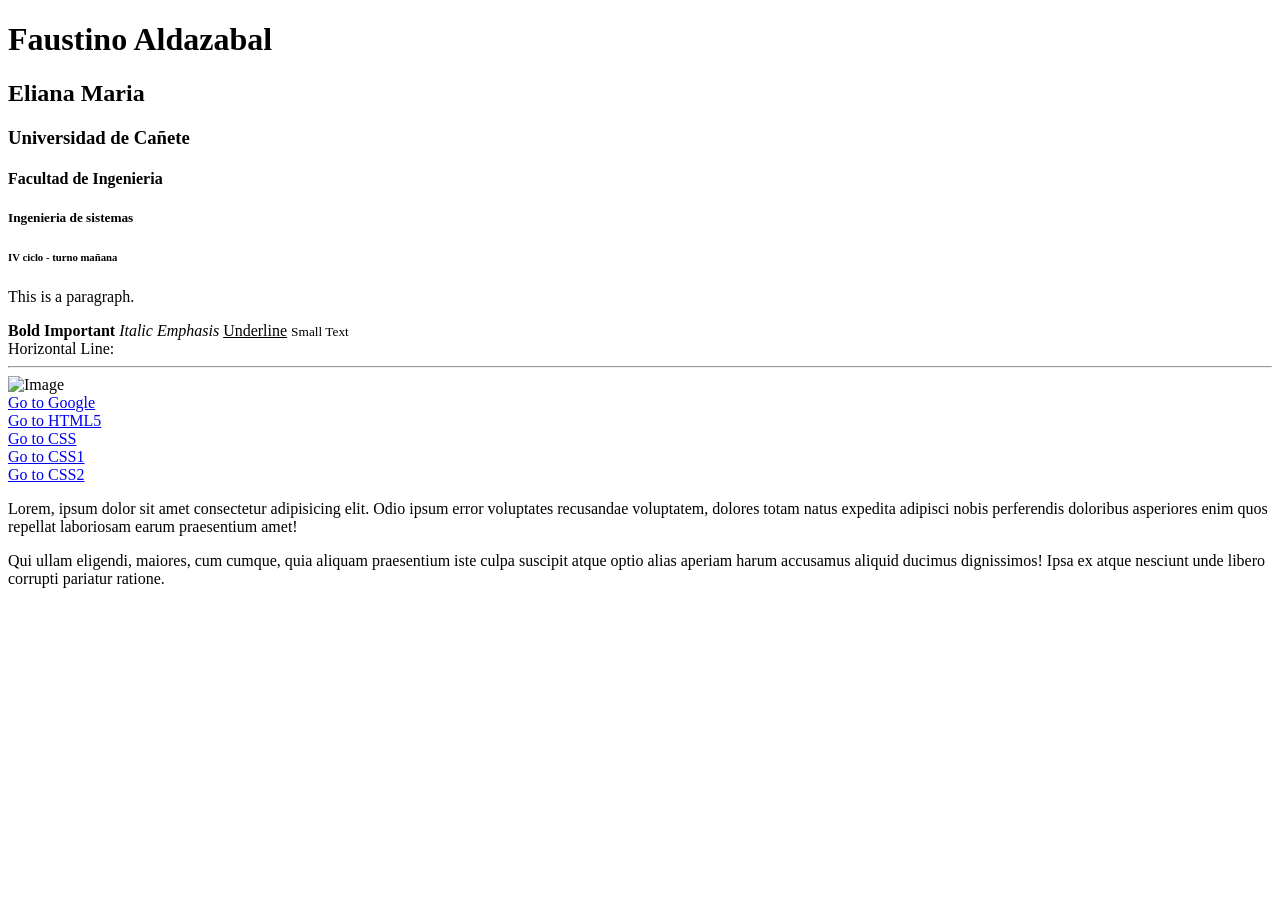
==== index.html @ 4a2cac21 "Actualizo index" ====
<!DOCTYPE html>
<html lang="es">
<head>
    <meta charset="UTF-8">
    <meta name="viewport" content="width=device-width, initial-scale=1.0">
    <title>Document</title>

    <h1>Faustino Aldazabal</h1>
    <h2>Eliana Maria</h2>
    <h3>Universidad de Cañete</h3>
    <h4>Facultad de Ingenieria</h4>
    <h5>Ingenieria de sistemas</h5>
    <h6>IV ciclo - turno mañana</h6>
</head>

<body>
    <p>This is a paragraph.</p>
    <b>Bold</b>
    <strong>Important</strong>
    <i>Italic</i>
    <em>Emphasis</em>
    <u>Underline</u>
    <small>Small Text</small>
    <br>
    Horizontal Line: <hr>
    <img src="images.jpg" alt="Image" width="600">
    <br>
    <a href="https://www.google.com/search?sca_esv=09364ea4b0795b77&rlz=1C1CHZN_enPE1124PE1124&sxsrf=APpeQnt1kmv4co0NEo1q1Cv3F9dBPwovRA:1787672985959&udm=2&fbs=[base64]&q=sistemas&sa=X&ved=2ahUKEwjywLXqkLyWAxV2BbkGHQaYI8gQtKgLegQIIhAB&biw=1920&bih=911&dpr=1#sv=CAMSURoyKhBlLUwwOHRpaEtsWmo1M1hNMg5MMDh0aWhLbFpqNTNYTToOSkdNS2JxN0pLSE9wdE0gBCoXCgFzEhBlLUwwOHRpaEtsWmo1M1hNGAEwARgHINTWhoQKSggQARgBIAEoAQ" target="_blank">Go to Google</a>
    <br>
    <a href="HTML5.html" target="_blank">Go to HTML5</a>
    <br>
    <a href="css.html" target="_blank">Go to CSS</a>
    <br>
    <a href="css1.html" target="_blank">Go to CSS1</a>
    <br>
    <a href="css2.html" target="_blank">Go to CSS2</a>
    <br>
    <p>Lorem, ipsum dolor sit amet consectetur adipisicing elit. Odio ipsum error voluptates recusandae voluptatem, dolores totam natus expedita adipisci nobis perferendis doloribus asperiores enim quos repellat laboriosam earum praesentium amet!</p>
<p>Qui ullam eligendi, maiores, cum cumque, quia aliquam praesentium iste culpa suscipit atque optio alias aperiam harum accusamus aliquid ducimus dignissimos! Ipsa ex atque nesciunt unde libero corrupti pariatur ratione.</p>
</body>
</html>
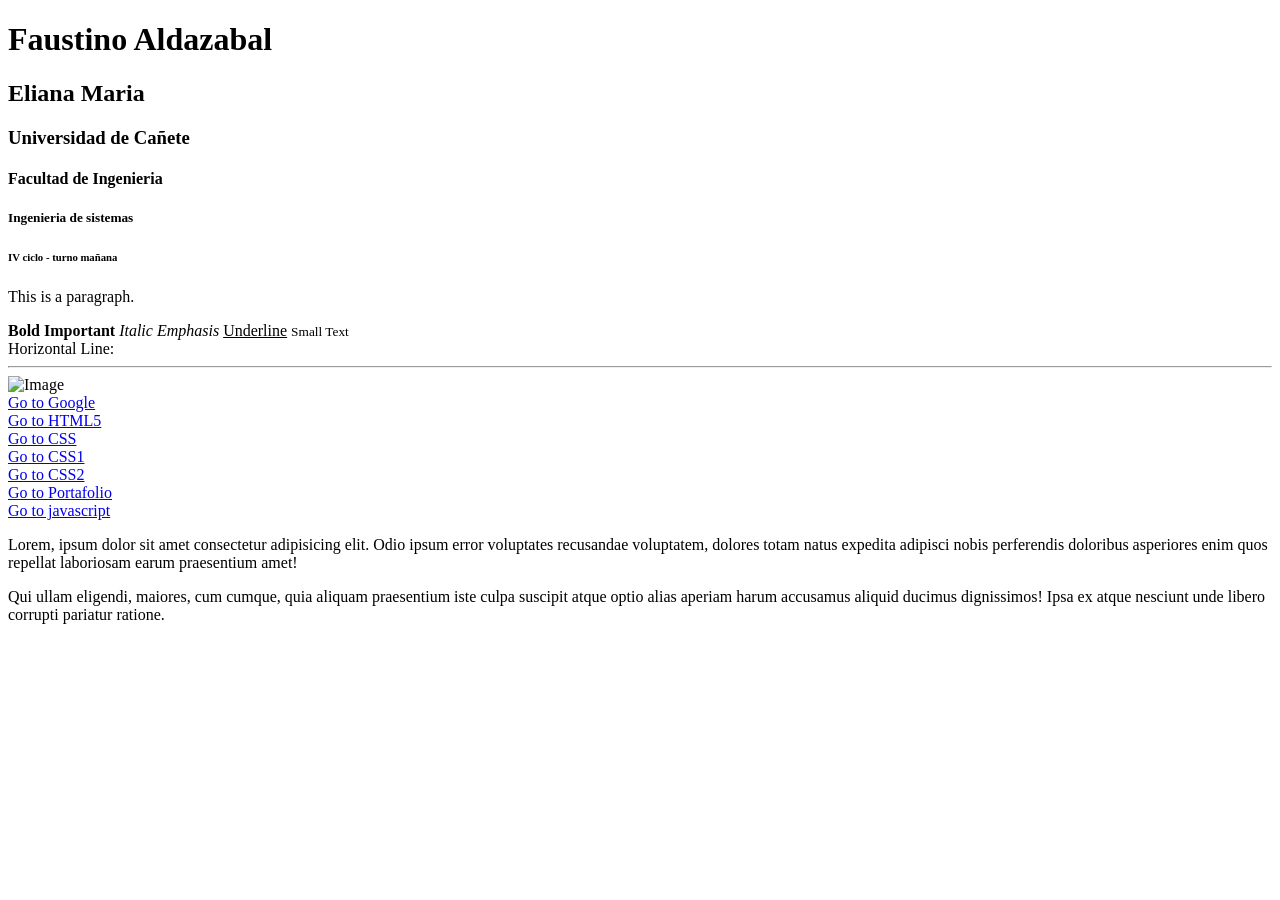
==== commit a8658570: "javascript" ====
--- a/index.html
+++ b/index.html
@@ -5,15 +5,15 @@
     <meta name="viewport" content="width=device-width, initial-scale=1.0">
     <title>Document</title>
 
+</head>
+
+<body>
     <h1>Faustino Aldazabal</h1>
     <h2>Eliana Maria</h2>
     <h3>Universidad de Cañete</h3>
     <h4>Facultad de Ingenieria</h4>
     <h5>Ingenieria de sistemas</h5>
     <h6>IV ciclo - turno mañana</h6>
-</head>
-
-<body>
     <p>This is a paragraph.</p>
     <b>Bold</b>
     <strong>Important</strong>
@@ -35,6 +35,10 @@
     <br>
     <a href="css2.html" target="_blank">Go to CSS2</a>
     <br>
+    <a href="https://eliana2007.github.io/portafolioia/" target="_blank">Go to Portafolio</a>
+    <br>
+    <a href="javascript.html" target="_blank">Go to javascript</a>
+    <br>
     <p>Lorem, ipsum dolor sit amet consectetur adipisicing elit. Odio ipsum error voluptates recusandae voluptatem, dolores totam natus expedita adipisci nobis perferendis doloribus asperiores enim quos repellat laboriosam earum praesentium amet!</p>
 <p>Qui ullam eligendi, maiores, cum cumque, quia aliquam praesentium iste culpa suscipit atque optio alias aperiam harum accusamus aliquid ducimus dignissimos! Ipsa ex atque nesciunt unde libero corrupti pariatur ratione.</p>
 </body>
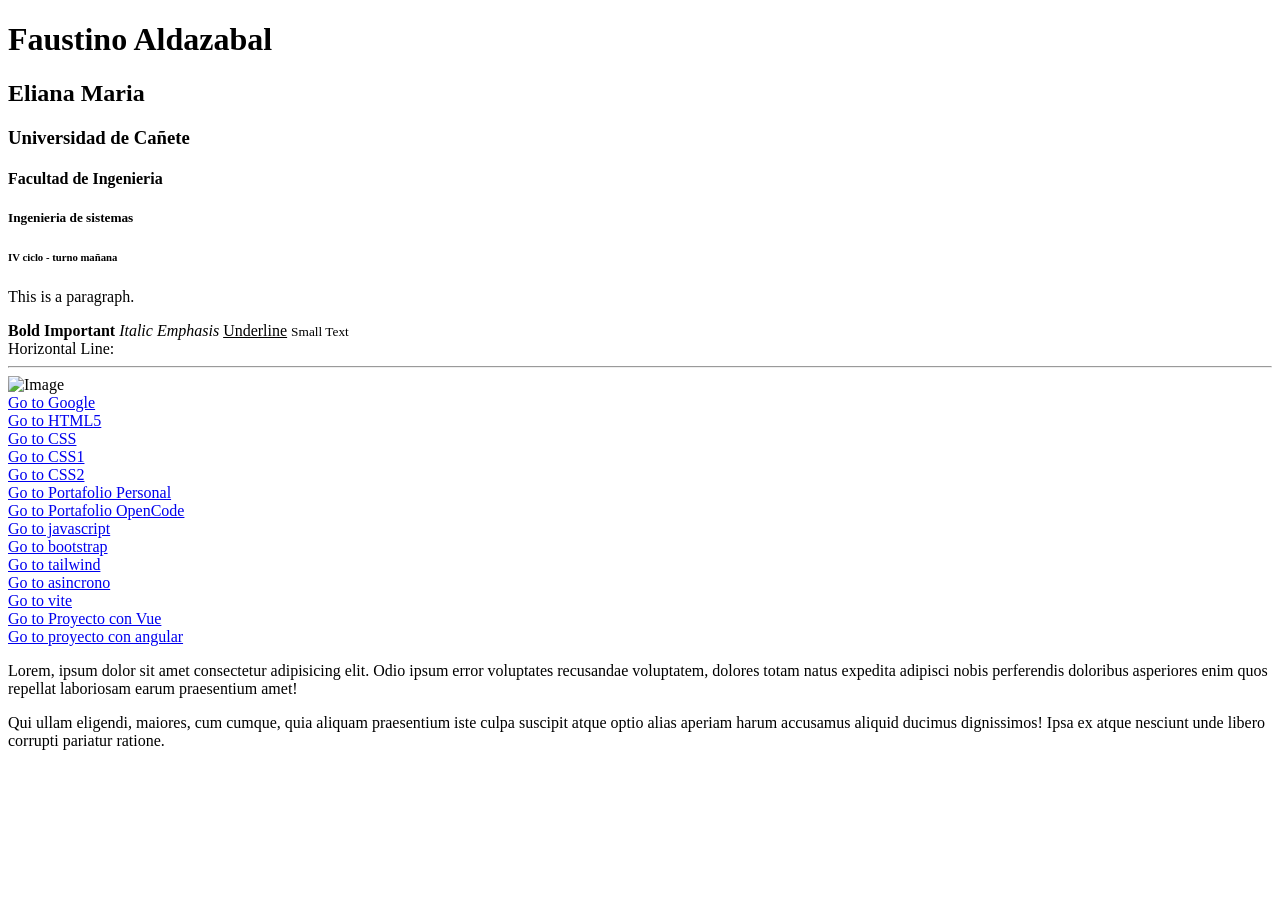
==== commit e9f91bea: "Actualizo index" ====
--- a/index.html
+++ b/index.html
@@ -35,9 +35,23 @@
     <br>
     <a href="css2.html" target="_blank">Go to CSS2</a>
     <br>
-    <a href="https://eliana2007.github.io/portafolioia/" target="_blank">Go to Portafolio</a>
+    <a href="http://127.0.0.1:5500/portafolio_personal/index.html" target="_blank">Go to Portafolio Personal</a>
+    <br>
+    <a href="https://eliana2007.github.io/portafolioia/" target="_blank">Go to Portafolio OpenCode</a>
     <br>
     <a href="javascript.html" target="_blank">Go to javascript</a>
+    <br>
+    <a href="http://127.0.0.1:5500/bootstrap/index.html" target="_blank">Go to bootstrap</a>
+    <br>
+    <a href="http://127.0.0.1:5500/tailwind/index.html" target="_blank">Go to tailwind</a>
+    <br>
+    <a href="http://127.0.0.1:5500/asincrono/asincrono.html" target="_blank">Go to asincrono</a>
+    <br>
+    <a href="http://localhost:5174/" target="_blank">Go to vite</a>
+    <br>
+    <a href="http://localhost:5173/" target="_blank">Go to Proyecto con Vue</a>
+    <br>
+    <a href="http://localhost:4200/" target="_blank">Go to proyecto con angular</a>
     <br>
     <p>Lorem, ipsum dolor sit amet consectetur adipisicing elit. Odio ipsum error voluptates recusandae voluptatem, dolores totam natus expedita adipisci nobis perferendis doloribus asperiores enim quos repellat laboriosam earum praesentium amet!</p>
 <p>Qui ullam eligendi, maiores, cum cumque, quia aliquam praesentium iste culpa suscipit atque optio alias aperiam harum accusamus aliquid ducimus dignissimos! Ipsa ex atque nesciunt unde libero corrupti pariatur ratione.</p>
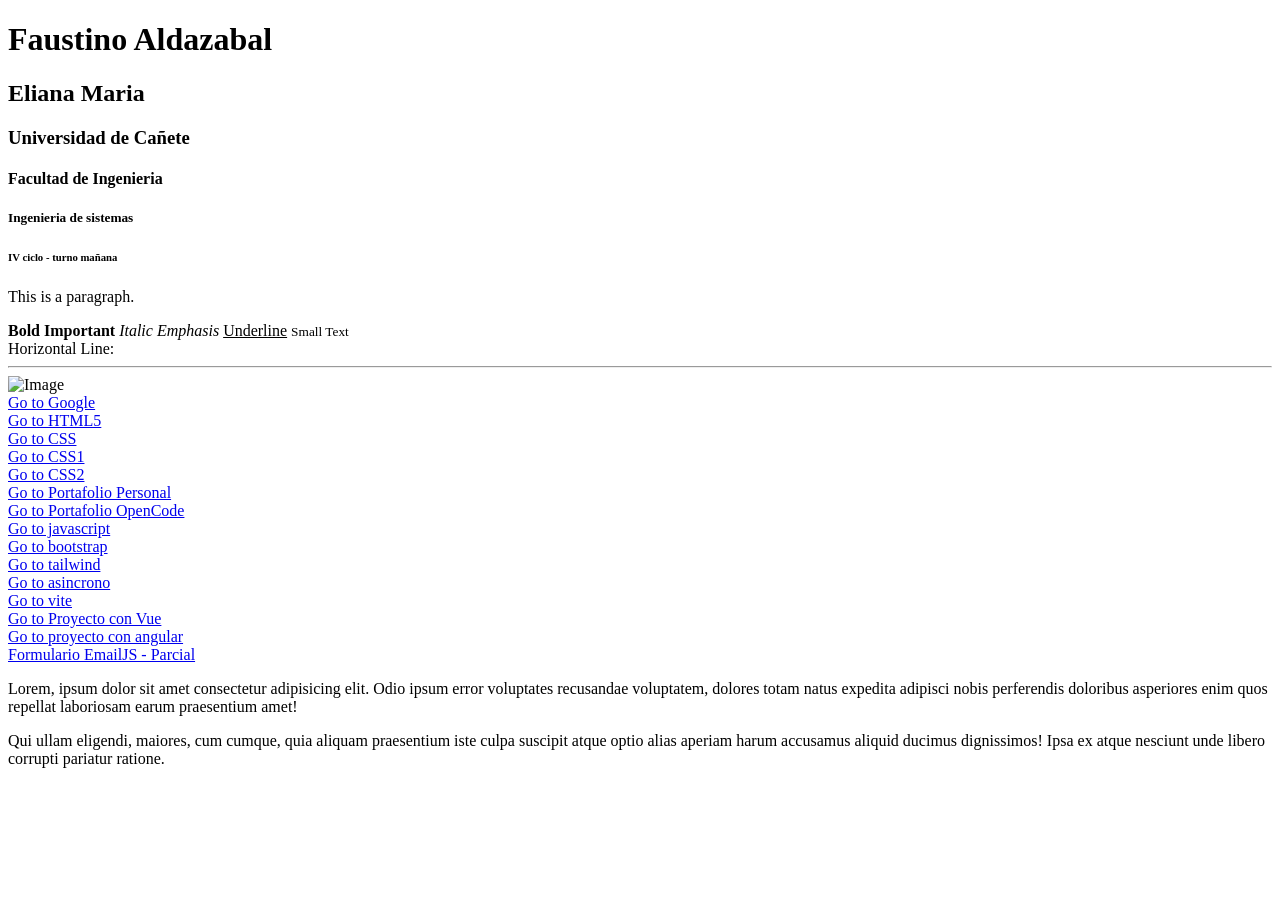
==== commit 78ab52fa: "Actualizo index" ====
--- a/index.html
+++ b/index.html
@@ -27,31 +27,33 @@
     <br>
     <a href="https://www.google.com/search?sca_esv=09364ea4b0795b77&rlz=1C1CHZN_enPE1124PE1124&sxsrf=APpeQnt1kmv4co0NEo1q1Cv3F9dBPwovRA:1787672985959&udm=2&fbs=[base64]&q=sistemas&sa=X&ved=2ahUKEwjywLXqkLyWAxV2BbkGHQaYI8gQtKgLegQIIhAB&biw=1920&bih=911&dpr=1#sv=CAMSURoyKhBlLUwwOHRpaEtsWmo1M1hNMg5MMDh0aWhLbFpqNTNYTToOSkdNS2JxN0pLSE9wdE0gBCoXCgFzEhBlLUwwOHRpaEtsWmo1M1hNGAEwARgHINTWhoQKSggQARgBIAEoAQ" target="_blank">Go to Google</a>
     <br>
-    <a href="HTML5.html" target="_blank">Go to HTML5</a>
+    <a href="frontend/HTML5.html" target="_blank">Go to HTML5</a>
     <br>
-    <a href="css.html" target="_blank">Go to CSS</a>
+    <a href="frontend/css.html" target="_blank">Go to CSS</a>
     <br>
-    <a href="css1.html" target="_blank">Go to CSS1</a>
+    <a href="frontend/css1.html" target="_blank">Go to CSS1</a>
     <br>
-    <a href="css2.html" target="_blank">Go to CSS2</a>
+    <a href="frontend/css2.html" target="_blank">Go to CSS2</a>
     <br>
-    <a href="http://127.0.0.1:5500/portafolio_personal/index.html" target="_blank">Go to Portafolio Personal</a>
+    <a href="portafolio_personal/index.html" target="_blank">Go to Portafolio Personal</a>
     <br>
     <a href="https://eliana2007.github.io/portafolioia/" target="_blank">Go to Portafolio OpenCode</a>
     <br>
     <a href="javascript.html" target="_blank">Go to javascript</a>
     <br>
-    <a href="http://127.0.0.1:5500/bootstrap/index.html" target="_blank">Go to bootstrap</a>
+    <a href="bootstrap/index.html" target="_blank">Go to bootstrap</a>
     <br>
-    <a href="http://127.0.0.1:5500/tailwind/index.html" target="_blank">Go to tailwind</a>
+    <a href="tailwind/index.html" target="_blank">Go to tailwind</a>
     <br>
-    <a href="http://127.0.0.1:5500/asincrono/asincrono.html" target="_blank">Go to asincrono</a>
+    <a href="asincrono/asincrono.html" target="_blank">Go to asincrono</a>
     <br>
-    <a href="http://localhost:5174/" target="_blank">Go to vite</a>
+    <a href="https://wondrous-fudge-e0a0be.netlify.app/" target="_blank">Go to vite</a>
     <br>
-    <a href="http://localhost:5173/" target="_blank">Go to Proyecto con Vue</a>
+    <a href="https://phenomenal-gecko-07fc65.netlify.app/" target="_blank">Go to Proyecto con Vue</a>
     <br>
-    <a href="http://localhost:4200/" target="_blank">Go to proyecto con angular</a>
+    <a href="https://frabjous-muffin-a3b664.netlify.app/" target="_blank">Go to proyecto con angular</a>
+    <br>
+    <a href="EmailJS/index.html">Formulario EmailJS - Parcial</a>
     <br>
     <p>Lorem, ipsum dolor sit amet consectetur adipisicing elit. Odio ipsum error voluptates recusandae voluptatem, dolores totam natus expedita adipisci nobis perferendis doloribus asperiores enim quos repellat laboriosam earum praesentium amet!</p>
 <p>Qui ullam eligendi, maiores, cum cumque, quia aliquam praesentium iste culpa suscipit atque optio alias aperiam harum accusamus aliquid ducimus dignissimos! Ipsa ex atque nesciunt unde libero corrupti pariatur ratione.</p>
